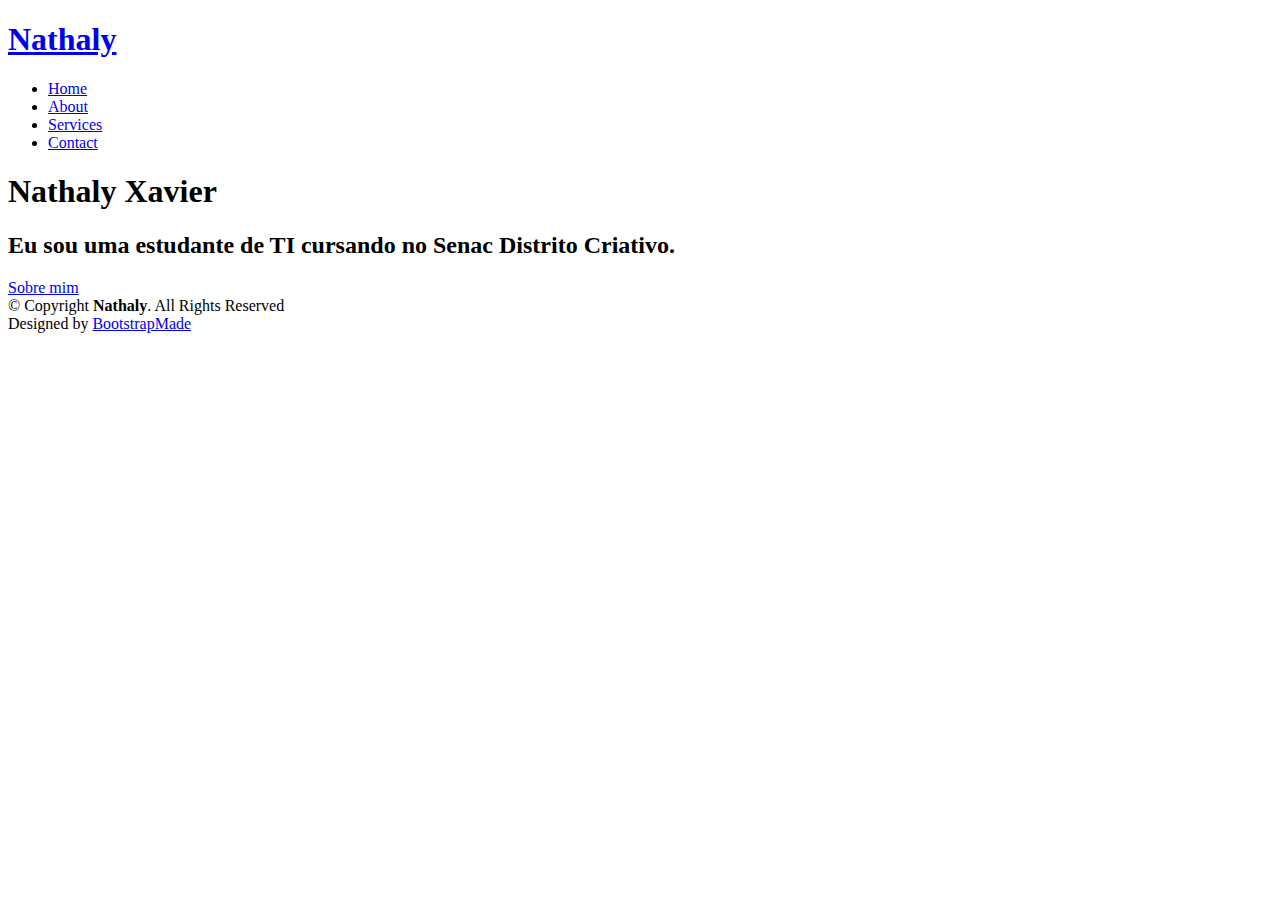
==== index.html @ 00ca2c8b "Add files via upload" ====
<!DOCTYPE html>
<html lang="en">

<head>
  <meta charset="utf-8">
  <meta content="width=device-width, initial-scale=1.0" name="viewport">

  <title>Nathaly Xavier Martins</title>
  <meta content="" name="description">
  <meta content="" name="keywords">

  <!-- Favicons -->
  <link href="MicrosoftTeams-image.png" rel="icon">
  <link href="MicrosoftTeams-image.png" rel="logo-icon">

  <!-- Google Fonts -->
  <link href="https://fonts.googleapis.com/css?family=Open+Sans:300,300i,400,400i,600,600i,700,700i|Raleway:300,300i,400,400i,500,500i,600,600i,700,700i|Poppins:300,300i,400,400i,500,500i,600,600i,700,700i" rel="stylesheet">

  <!-- Vendor CSS Files -->
  <link href="assets/vendor/aos/aos.css" rel="stylesheet">
  <link href="assets/vendor/bootstrap/css/bootstrap.min.css" rel="stylesheet">
  <link href="assets/vendor/bootstrap-icons/bootstrap-icons.css" rel="stylesheet">
  <link href="assets/vendor/boxicons/css/boxicons.min.css" rel="stylesheet">
  <link href="assets/vendor/glightbox/css/glightbox.min.css" rel="stylesheet">
  <link href="assets/vendor/swiper/swiper-bundle.min.css" rel="stylesheet">

  <!-- Template Main CSS File -->
  <link href="assets/css/style.css" rel="stylesheet">

  <!-- =======================================================
  * Template Name: Kelly
  * Updated: Sep 18 2023 with Bootstrap v5.3.2
  * Template URL: https://bootstrapmade.com/kelly-free-bootstrap-cv-resume-html-template/
  * Author: BootstrapMade.com
  * License: https://bootstrapmade.com/license/
  ======================================================== -->
</head>

<body>

  <!-- ======= Header ======= -->
  <header id="header" class="fixed-top">
    <div class="container-fluid d-flex justify-content-between align-items-center">

      <h1 class="logo me-auto me-lg-0"><a href="index.html">Nathaly</a></h1>
      <!-- Uncomment below if you prefer to use an image logo -->
      <!-- <a href="index.html" class="logo"><img src="assets/img/logo.png" alt="" class="img-fluid"></a>-->

      <nav id="navbar" class="navbar order-last order-lg-0">
        <ul>
          <li><a class="active" href="index.html">Home</a></li>
          <li><a href="about.html">About</a></li>
          <li><a href="services.html">Services</a></li>
          <li><a href="contact.html">Contact</a></li>
        </ul>
        <i class="bi bi-list mobile-nav-toggle"></i>
      </nav><!-- .navbar -->

      <div class="header-social-links">
        <a href="#" class="facebook"><i class="bi bi-facebook"></i></a>
        <a href="#" class="instagram"><i class="bi bi-instagram"></i></a>
        <a href="#" class="linkedin"><i class="bi bi-Gmail"></i></i></a>
      </div>

    </div>

  </header><!-- End Header -->

  <!-- ======= Hero Section ======= -->
  <section id="hero" class="d-flex align-items-center">
    <div class="container d-flex flex-column align-items-center" data-aos="zoom-in" data-aos-delay="100">
      <h1>Nathaly Xavier</h1>
      <h2>Eu sou uma estudante de TI cursando no Senac Distrito Criativo.</h2>
      <a href="about.html" class="btn-about">Sobre mim</a>
    </div>
  </section><!-- End Hero -->

  <!-- ======= Footer ======= -->
  <footer id="footer">
    <div class="container">
      <div class="copyright">
        &copy; Copyright <strong><span>Nathaly</span></strong>. All Rights Reserved
      </div>
      <div class="credits">
        <!-- All the links in the footer should remain intact. -->
        <!-- You can delete the links only if you purchased the pro version. -->
        <!-- Licensing information: https://bootstrapmade.com/license/ -->
        <!-- Purchase the pro version with working PHP/AJAX contact form: https://bootstrapmade.com/kelly-free-bootstrap-cv-resume-html-template/ -->
        Designed by <a href="https://bootstrapmade.com/">BootstrapMade</a>
      </div>
    </div>
  </footer><!-- End  Footer -->

  <div id="preloader"></div>
  <a href="#" class="back-to-top d-flex align-items-center justify-content-center"><i class="bi bi-arrow-up-short"></i></a>

  <!-- Vendor JS Files -->
  <script src="assets/vendor/purecounter/purecounter_vanilla.js"></script>
  <script src="assets/vendor/aos/aos.js"></script>
  <script src="assets/vendor/bootstrap/js/bootstrap.bundle.min.js"></script>
  <script src="assets/vendor/glightbox/js/glightbox.min.js"></script>
  <script src="assets/vendor/isotope-layout/isotope.pkgd.min.js"></script>
  <script src="assets/vendor/swiper/swiper-bundle.min.js"></script>
  <script src="assets/vendor/waypoints/noframework.waypoints.js"></script>
  <script src="assets/vendor/php-email-form/validate.js"></script>

  <!-- Template Main JS File -->
  <script src="assets/js/main.js"></script>

</body>

</html>
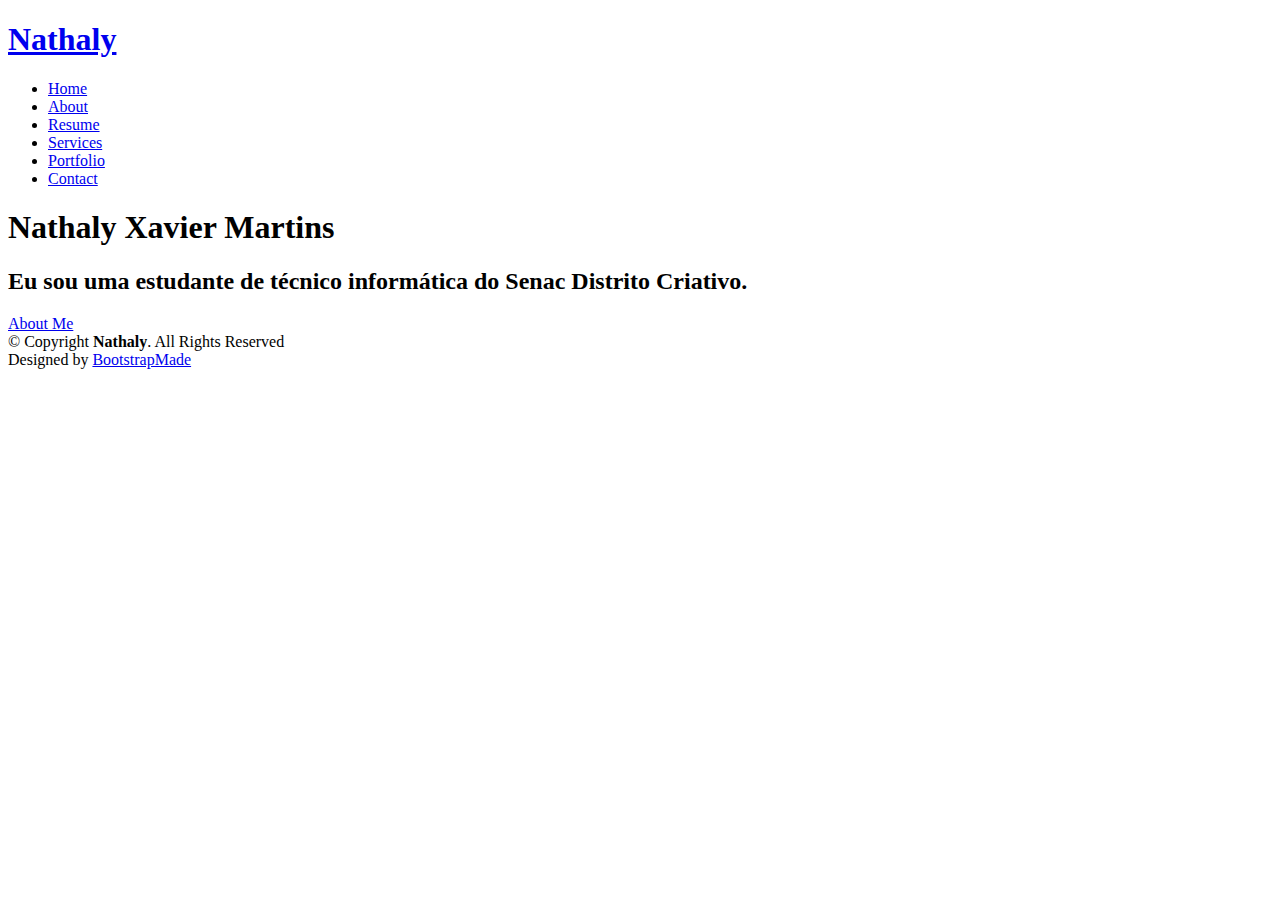
==== commit ba30a173: "Update index.html" ====
--- a/index.html
+++ b/index.html
@@ -10,8 +10,8 @@
   <meta content="" name="keywords">
 
   <!-- Favicons -->
-  <link href="MicrosoftTeams-image.png" rel="icon">
-  <link href="MicrosoftTeams-image.png" rel="logo-icon">
+  <link href="assets/img/favicon.png" rel="icon">
+  <link href="assets/img/apple-touch-icon.png" rel="apple-touch-icon">
 
   <!-- Google Fonts -->
   <link href="https://fonts.googleapis.com/css?family=Open+Sans:300,300i,400,400i,600,600i,700,700i|Raleway:300,300i,400,400i,500,500i,600,600i,700,700i|Poppins:300,300i,400,400i,500,500i,600,600i,700,700i" rel="stylesheet">
@@ -50,7 +50,9 @@
         <ul>
           <li><a class="active" href="index.html">Home</a></li>
           <li><a href="about.html">About</a></li>
+          <li><a href="resume.html">Resume</a></li>
           <li><a href="services.html">Services</a></li>
+          <li><a href="portfolio.html">Portfolio</a></li>
           <li><a href="contact.html">Contact</a></li>
         </ul>
         <i class="bi bi-list mobile-nav-toggle"></i>
@@ -59,7 +61,6 @@
       <div class="header-social-links">
         <a href="#" class="facebook"><i class="bi bi-facebook"></i></a>
         <a href="#" class="instagram"><i class="bi bi-instagram"></i></a>
-        <a href="#" class="linkedin"><i class="bi bi-Gmail"></i></i></a>
       </div>
 
     </div>
@@ -69,9 +70,9 @@
   <!-- ======= Hero Section ======= -->
   <section id="hero" class="d-flex align-items-center">
     <div class="container d-flex flex-column align-items-center" data-aos="zoom-in" data-aos-delay="100">
-      <h1>Nathaly Xavier</h1>
-      <h2>Eu sou uma estudante de TI cursando no Senac Distrito Criativo.</h2>
-      <a href="about.html" class="btn-about">Sobre mim</a>
+      <h1>Nathaly Xavier Martins</h1>
+      <h2>Eu sou uma estudante de técnico informática do Senac Distrito Criativo.</h2>
+      <a href="about.html" class="btn-about">About Me</a>
     </div>
   </section><!-- End Hero -->
 
@@ -109,4 +110,4 @@
 
 </body>
 
-</html>+</html>
